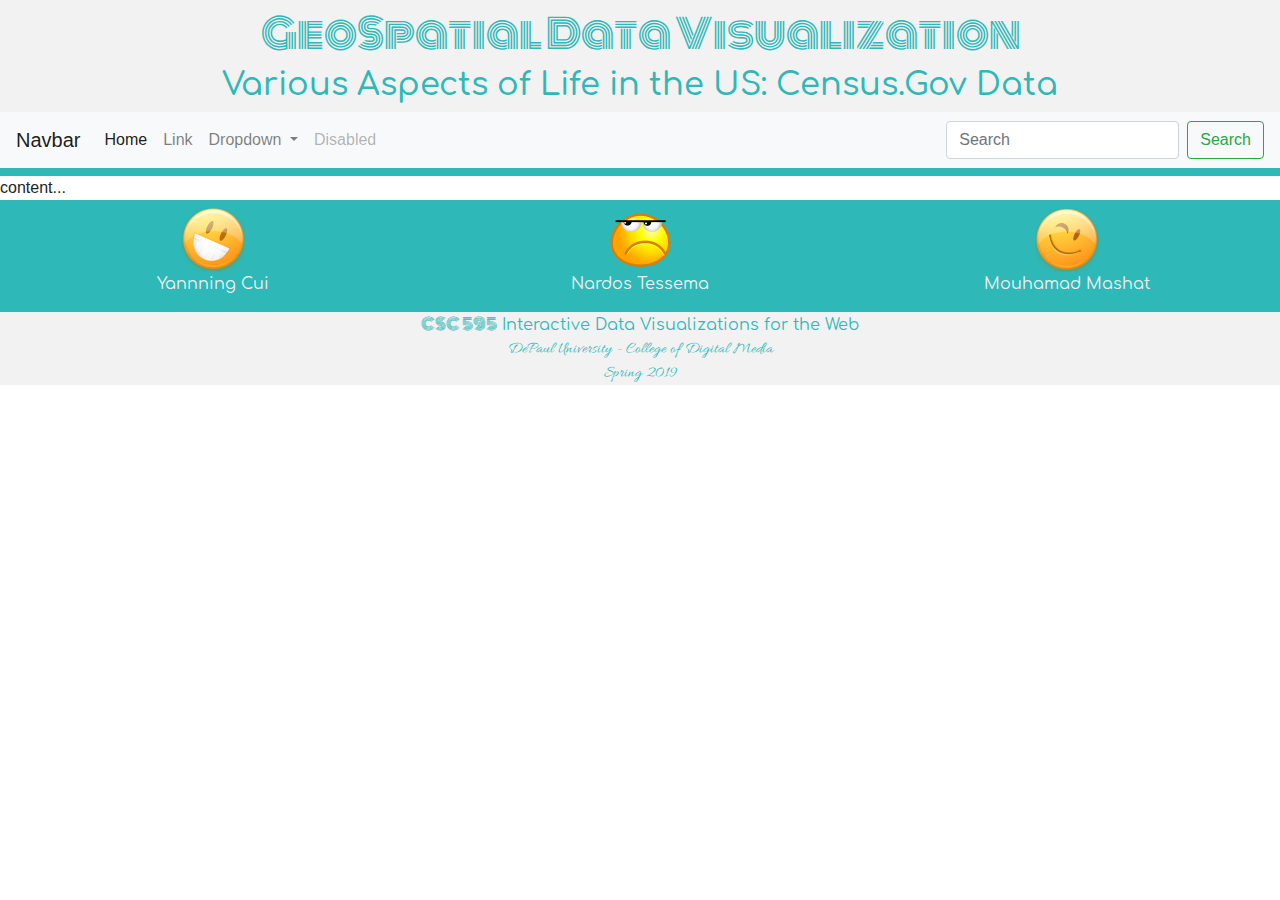
==== docs/index.html @ 0f335560 "Index page added." ====
<!DOCTYPE html>
<html lang="en">
<head>
  <meta charset="utf-8">
  <meta name="viewport" content="width=device-width, initial-scale=1">
  <link rel="stylesheet" href="https://maxcdn.bootstrapcdn.com/bootstrap/4.3.1/css/bootstrap.min.css">
  <link rel="stylesheet" href="https://use.fontawesome.com/releases/v5.8.1/css/all.css"
    integrity="sha384-50oBUHEmvpQ+1lW4y57PTFmhCaXp0ML5d60M1M7uH2+nqUivzIebhndOJK28anvf" crossorigin="anonymous">
  <script src="https://ajax.googleapis.com/ajax/libs/jquery/3.3.1/jquery.min.js"></script>
  <script src="https://cdnjs.cloudflare.com/ajax/libs/popper.js/1.14.7/umd/popper.min.js"></script>
  <script src="https://maxcdn.bootstrapcdn.com/bootstrap/4.3.1/js/bootstrap.min.js"></script>
  <script src="https://d3js.org/d3.v4.min.js" charset="utf-8"></script>
  <link rel="stylesheet" type="text/css" href="./css/style.css">
  <!--Do not import d3 here with the script tag. Do it in Angular...-->
  <title>CSC 595</title>
</head>

<body>
  <!-- Begin header -->
  <div class="header text-center viz-bg-light">
    <div class="container">
      <h1 class="header-h1">GeoSpatial Data Visualization</h1>
      <h2 class="header-h2">Various Aspects of Life in the US: Census.Gov Data</h2>
    </div>
<nav class="navbar navbar-expand-lg navbar-light bg-light">
  <a class="navbar-brand" href="#">Navbar</a>
  <button class="navbar-toggler" type="button" data-toggle="collapse" data-target="#navbarSupportedContent"
    aria-controls="navbarSupportedContent" aria-expanded="false" aria-label="Toggle navigation">
    <span class="navbar-toggler-icon"></span>
  </button>

  <div class="collapse navbar-collapse" id="navbarSupportedContent">
    <ul class="navbar-nav mr-auto">
      <li class="nav-item active">
        <a class="nav-link" href="#">Home <span class="sr-only">(current)</span></a>
      </li>
      <li class="nav-item">
        <a class="nav-link" href="#">Link</a>
      </li>
      <li class="nav-item dropdown">
        <a class="nav-link dropdown-toggle" href="#" id="navbarDropdown" role="button" data-toggle="dropdown"
          aria-haspopup="true" aria-expanded="false">
          Dropdown
        </a>
        <div class="dropdown-menu" aria-labelledby="navbarDropdown">
          <a class="dropdown-item" href="#">Action</a>
          <a class="dropdown-item" href="#">Another action</a>
          <div class="dropdown-divider"></div>
          <a class="dropdown-item" href="#">Something else here</a>
        </div>
      </li>
      <li class="nav-item">
        <a class="nav-link disabled" href="#">Disabled</a>
      </li>
    </ul>
    <form class="form-inline my-2 my-lg-0">
      <input class="form-control mr-sm-2" type="search" placeholder="Search" aria-label="Search">
      <button class="btn btn-outline-success my-2 my-sm-0" type="submit">Search</button>
    </form>
  </div>
</nav>
  </div>
  <!-- End header -->
  content...
  <!-- Begin footer -->
  <div class="footer text-center viz-bg-light">
    <div class="container-fluid">
      <div class="row">
        <div class="viz-bg-dark col-lg-4">
          <div id="yanning">
            <svg width="64" height="64">
              <defs>
                <pattern id="img-yanning" x="0" y="0" height="1" width="1" patternUnits="objectBoundingBox">
                  <image height="64" width="64" xlink:href="./images/2.png" />
                </pattern>
              </defs>
              <rect x="0" y="0" width="64" height="64" fill="url(#img-yanning)" />
            </svg>
            <p class="header-h2">Yannning Cui</p>
          </div>
        </div>
        <div class="viz-bg-dark col-lg-4">
          <div id="nardos">
            <svg width="64" height="64">
              <defs>
                <pattern id="img-nardos" x="0" y="0" height="1" width="1" patternUnits="objectBoundingBox">
                  <image height="64" width="64"  xlink:href="./images/1.png" />
                </pattern>
              </defs>
              <rect x="0" y="0" width="64" height="64" fill="url(#img-nardos)" />
            </svg>
            <p class="header-h2">Nardos Tessema</p>
          </div>
        </div>
        <div class="viz-bg-dark col-lg-4">
          <div id="mouhamad">
            <svg width="64" height="64">
              <defs>
                <pattern id="img-mouhamad" x="0" y="0" height="1" width="1" patternUnits="objectBoundingBox">
                  <image height="64" width="64" xlink:href="./images/3.png" />
                </pattern>
              </defs>
              <rect x="0" y="0" width="64" height="64" fill="url(#img-mouhamad)" />
            </svg>
            <p class="header-h2">Mouhamad Mashat</p>
          </div>
        </div>
      </div>
      <div>
        <span class="header-h1">CSC 595</span>
        <span class="header-h2">Interactive Data Visualizations for the Web</span>
        <p class="cursive-1">DePaul University - College of Digital Media<br>Spring 2019</p>
      <div>
    </div>
  </div>
  <!-- End footer -->
</body>
</html>
---- docs/css/style.css ----
@font-face {
    font-family: 'Monoton Regular';
    src: url('fonts/Monoton-Regular.ttf') format('truetype');
}
@font-face {
    font-family: 'Comfortaa';
    src: url('fonts/Comfortaa[wght].ttf') format('truetype');
}
@font-face {
    font-family: 'Allura Regular';
    src: url('fonts/Allura-Regular.ttf') format('truetype');
}
@font-face {
    font-family: 'MavenPro Regular';
    src: url('fonts/MavenPro-Regular.ttf') format('truetype');
}
.viz-bg-dark {
    background-color: #2eb8b8;
    color: #f2f2f2;
}
.viz-bg-light {
    background-color: #f2f2f2;
    color: #2eb8b8;
}
.header, .footer {
    color: #2eb8b8;
}
.header {
    border-bottom: #2eb8b8 8px solid;
    padding-top: 10px;
}
.footer {
    border-top: #2eb8b8 8px solid;
}
.header-h1 {
    font-family: 'Monoton Regular';
}
.header-h2 {
    font-family: 'Comfortaa';
}
.cursive-1 {
    font-family: 'Allura Regular';
}
.footer-li {
    font-family: 'MavenPro Regular';
    font-size: 1.2em;
}
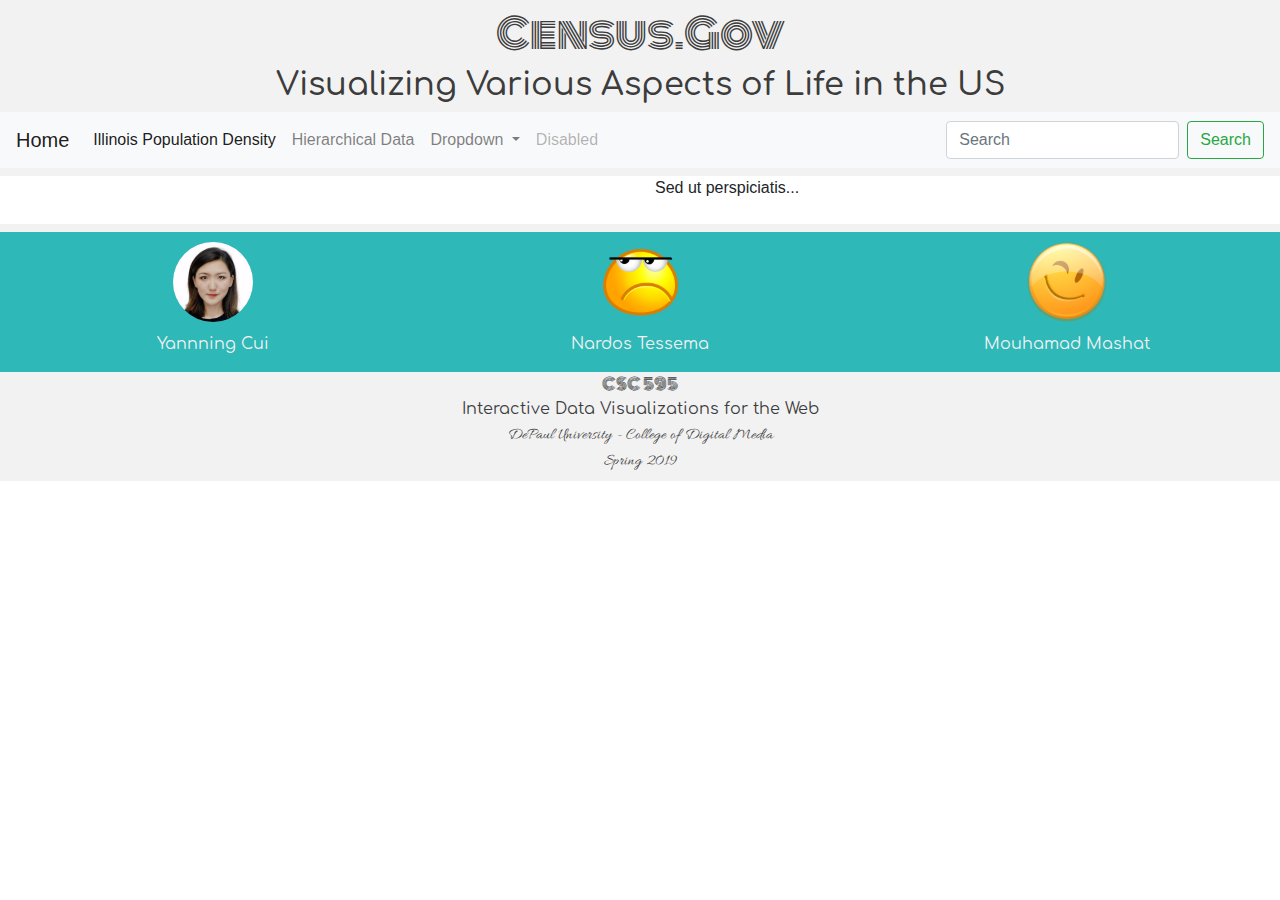
==== commit 8e8b9670: "coropleth on index.html" ====
--- a/docs/index.html
+++ b/docs/index.html
@@ -10,8 +10,9 @@
   <script src="https://cdnjs.cloudflare.com/ajax/libs/popper.js/1.14.7/umd/popper.min.js"></script>
   <script src="https://maxcdn.bootstrapcdn.com/bootstrap/4.3.1/js/bootstrap.min.js"></script>
   <script src="https://d3js.org/d3.v4.min.js" charset="utf-8"></script>
-  <link rel="stylesheet" type="text/css" href="./css/style.css">
-  <!--Do not import d3 here with the script tag. Do it in Angular...-->
+  <script src="https://d3js.org/topojson.v2.min.js"></script>
+  <script src="https://d3js.org/d3-scale-chromatic.v1.min.js"></script>
+  <link rel="stylesheet" type="text/css" href="./styles/style.css">
   <title>CSC 595</title>
 </head>
 
@@ -19,11 +20,11 @@
   <!-- Begin header -->
   <div class="header text-center viz-bg-light">
     <div class="container">
-      <h1 class="header-h1">GeoSpatial Data Visualization</h1>
-      <h2 class="header-h2">Various Aspects of Life in the US: Census.Gov Data</h2>
+      <h1 class="header-h1">Census.Gov</h1>
+      <h2 class="header-h2">Visualizing Various Aspects of Life in the US</h2>
     </div>
 <nav class="navbar navbar-expand-lg navbar-light bg-light">
-  <a class="navbar-brand" href="#">Navbar</a>
+  <a class="navbar-brand" href="index.html">Home</a>
   <button class="navbar-toggler" type="button" data-toggle="collapse" data-target="#navbarSupportedContent"
     aria-controls="navbarSupportedContent" aria-expanded="false" aria-label="Toggle navigation">
     <span class="navbar-toggler-icon"></span>
@@ -32,10 +33,10 @@
   <div class="collapse navbar-collapse" id="navbarSupportedContent">
     <ul class="navbar-nav mr-auto">
       <li class="nav-item active">
-        <a class="nav-link" href="#">Home <span class="sr-only">(current)</span></a>
+        <a class="nav-link" href="index.html">Illinois Population Density <span class="sr-only">(current)</span></a>
       </li>
       <li class="nav-item">
-        <a class="nav-link" href="#">Link</a>
+        <a class="nav-link" href="hierarchical.html">Hierarchical Data</a>
       </li>
       <li class="nav-item dropdown">
         <a class="nav-link dropdown-toggle" href="#" id="navbarDropdown" role="button" data-toggle="dropdown"
@@ -43,8 +44,8 @@
           Dropdown
         </a>
         <div class="dropdown-menu" aria-labelledby="navbarDropdown">
-          <a class="dropdown-item" href="#">Action</a>
-          <a class="dropdown-item" href="#">Another action</a>
+          <a class="dropdown-item" href="#home">Action</a>
+          <a class="dropdown-item" href="#about ">Another action</a>
           <div class="dropdown-divider"></div>
           <a class="dropdown-item" href="#">Something else here</a>
         </div>
@@ -61,56 +62,77 @@
 </nav>
   </div>
   <!-- End header -->
-  content...
+  <div class="container-fluid">
+    <div class="row">
+      <div class="col-lg-6">
+        <div id="canvas"></div>
+        <script type="module">
+          import { Map } from './scripts/map.js';
+
+          const canvas = '#canvas';
+          const world = 'https://unpkg.com/world-atlas@1.1.4/world/110m.json';
+          const usa1 = 'https://d3js.org/us-10m.v1.json';
+          const usa2 = 'us.json';
+          const il = './data/il-tm-density.json';
+          const properties = { width: 960, height: 960 };
+          const map = new Map(canvas, il, properties);
+          map.draw();
+        </script>
+      </div>
+      <div class="col-lg-6">
+        <p>Sed ut perspiciatis...</p>
+      </div>
+    </div>
+  </div>
   <!-- Begin footer -->
   <div class="footer text-center viz-bg-light">
-    <div class="container-fluid">
+    <div class="members-footer container-fluid">
       <div class="row">
         <div class="viz-bg-dark col-lg-4">
           <div id="yanning">
-            <svg width="64" height="64">
+            <svg width="100" height="100">
               <defs>
                 <pattern id="img-yanning" x="0" y="0" height="1" width="1" patternUnits="objectBoundingBox">
-                  <image height="64" width="64" xlink:href="./images/2.png" />
+                  <image height="80" width="80" xlink:href="./images/yanning.jpeg" />
                 </pattern>
               </defs>
-              <rect x="0" y="0" width="64" height="64" fill="url(#img-yanning)" />
+              <circle cx="50" cy="50" r = "40" fill="url(#img-yanning)" />
             </svg>
             <p class="header-h2">Yannning Cui</p>
           </div>
         </div>
         <div class="viz-bg-dark col-lg-4">
           <div id="nardos">
-            <svg width="64" height="64">
+            <svg width="100" height="100">
               <defs>
                 <pattern id="img-nardos" x="0" y="0" height="1" width="1" patternUnits="objectBoundingBox">
-                  <image height="64" width="64"  xlink:href="./images/1.png" />
+                  <image height="80" width="80" xlink:href="./images/1.png" />
                 </pattern>
               </defs>
-              <rect x="0" y="0" width="64" height="64" fill="url(#img-nardos)" />
+              <circle cx="50" cy="50" r = "40" fill="url(#img-nardos)" />
             </svg>
             <p class="header-h2">Nardos Tessema</p>
           </div>
         </div>
         <div class="viz-bg-dark col-lg-4">
           <div id="mouhamad">
-            <svg width="64" height="64">
+            <svg width="100" height="100">
               <defs>
                 <pattern id="img-mouhamad" x="0" y="0" height="1" width="1" patternUnits="objectBoundingBox">
-                  <image height="64" width="64" xlink:href="./images/3.png" />
+                  <image height="80" width="80" xlink:href="./images/3.png" />
                 </pattern>
               </defs>
-              <rect x="0" y="0" width="64" height="64" fill="url(#img-mouhamad)" />
+              <circle cx="50" cy="50" r = "40" fill="url(#img-mouhamad)" />
             </svg>
             <p class="header-h2">Mouhamad Mashat</p>
           </div>
         </div>
       </div>
-      <div>
-        <span class="header-h1">CSC 595</span>
-        <span class="header-h2">Interactive Data Visualizations for the Web</span>
-        <p class="cursive-1">DePaul University - College of Digital Media<br>Spring 2019</p>
-      <div>
+    </div>
+    <div>
+      <span class="header-h1">CSC 595</span><br>
+      <span class="header-h2">Interactive Data Visualizations for the Web</span><br>
+      <span class="cursive-1">DePaul University - College of Digital Media<br>Spring 2019</span><br>
     </div>
   </div>
   <!-- End footer -->
--- a/docs/styles/style.css
+++ b/docs/styles/style.css
@@ -0,0 +1,55 @@
+@font-face {
+    font-family: 'Monoton Regular';
+    src: url('fonts/Monoton-Regular.ttf') format('truetype');
+}
+@font-face {
+    font-family: 'Comfortaa';
+    src: url('fonts/Comfortaa[wght].ttf') format('truetype');
+}
+@font-face {
+    font-family: 'Allura Regular';
+    src: url('fonts/Allura-Regular.ttf') format('truetype');
+}
+@font-face {
+    font-family: 'MavenPro Regular';
+    src: url('fonts/MavenPro-Regular.ttf') format('truetype');
+}
+body {
+    width: 960;
+}
+.viz-bg-dark {
+    background-color:#2eb8b8;
+    color: #f2f2f2;
+}
+.viz-bg-light {
+    background-color: #f2f2f2;
+    color: rgb(60, 60, 60);/*#2eb8b8;*/
+}
+.header, .footer {
+    color: rgb(60, 60, 60);/*#2eb8b8;*/
+}
+.header {
+    border-bottom: #f2f2f2 8px solid;
+    padding-top: 10px;
+}
+.footer {
+    margin-top: 8px;
+    border-top: #f2f2f2 8px solid;
+    border-bottom: #f2f2f2 8px solid;
+}
+.members-footer {
+
+}
+.header-h1 {
+    font-family: 'Monoton Regular';
+}
+.header-h2 {
+    font-family: 'Comfortaa';
+}
+.cursive-1 {
+    font-family: 'Allura Regular';
+}
+.footer-li {
+    font-family: 'MavenPro Regular';
+    font-size: 1.2em;
+}